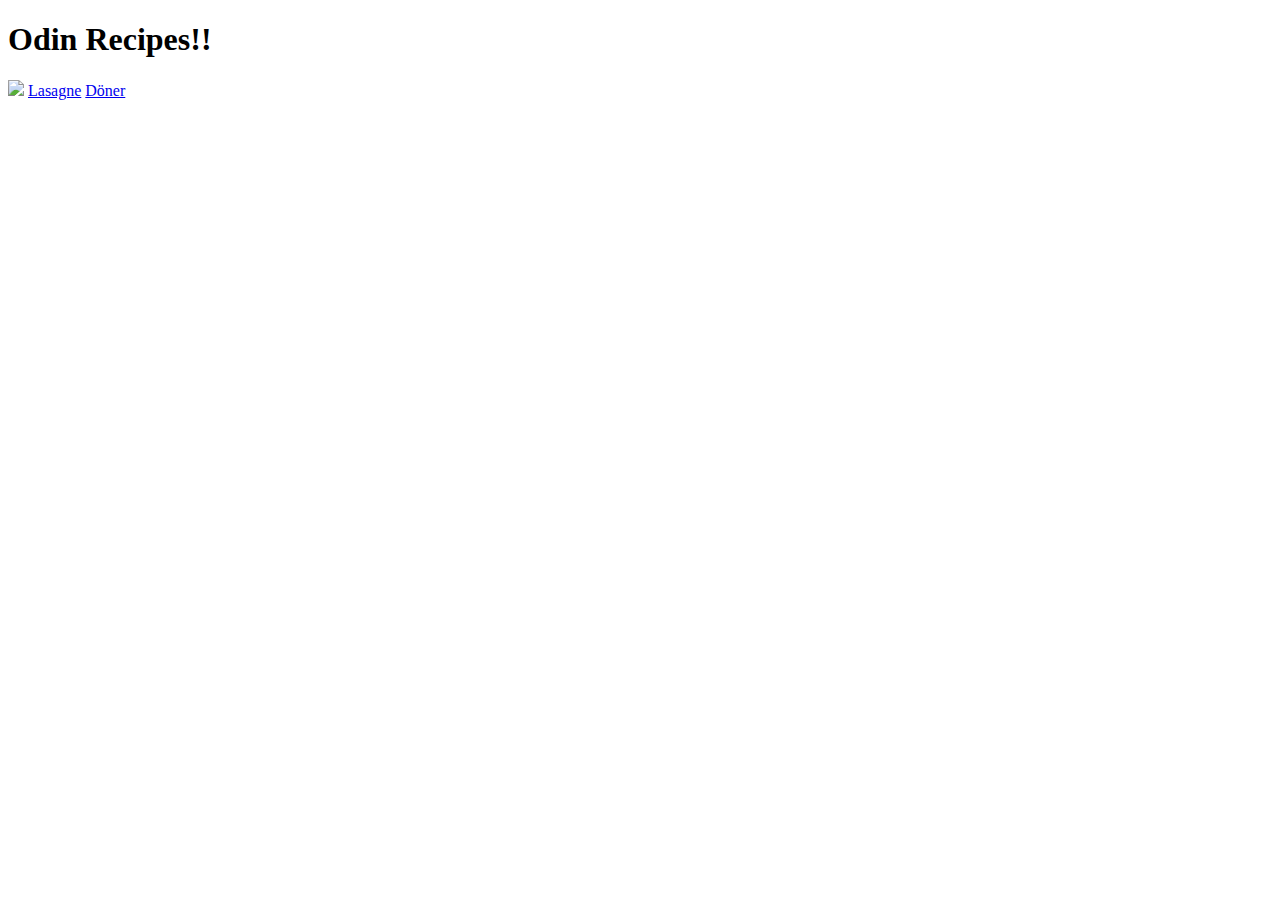
==== index.html @ 43f8397f "add files 	-index 	-recipes" ====
<!DOCTYPE html>
<html lang="en">
<head>
    <meta charset="UTF-8">
    <meta http-equiv="X-UA-Compatible" content="IE=edge">
    <meta name="viewport" content="width=device-width, initial-scale=1.0">
    <title>Document</title>
</head>
<body>
    <h1>Odin Recipes!!</h1>
    <img src="https://st2.depositphotos.com/2058297/6307/v/950/depositphotos_63075557-stock-illustration-happy-cook.jpg">
    <a href="./recipes/lasagne.html">Lasagne</a>
    <a href="./recipes/döner.html">Döner</a>

</body>
</html>
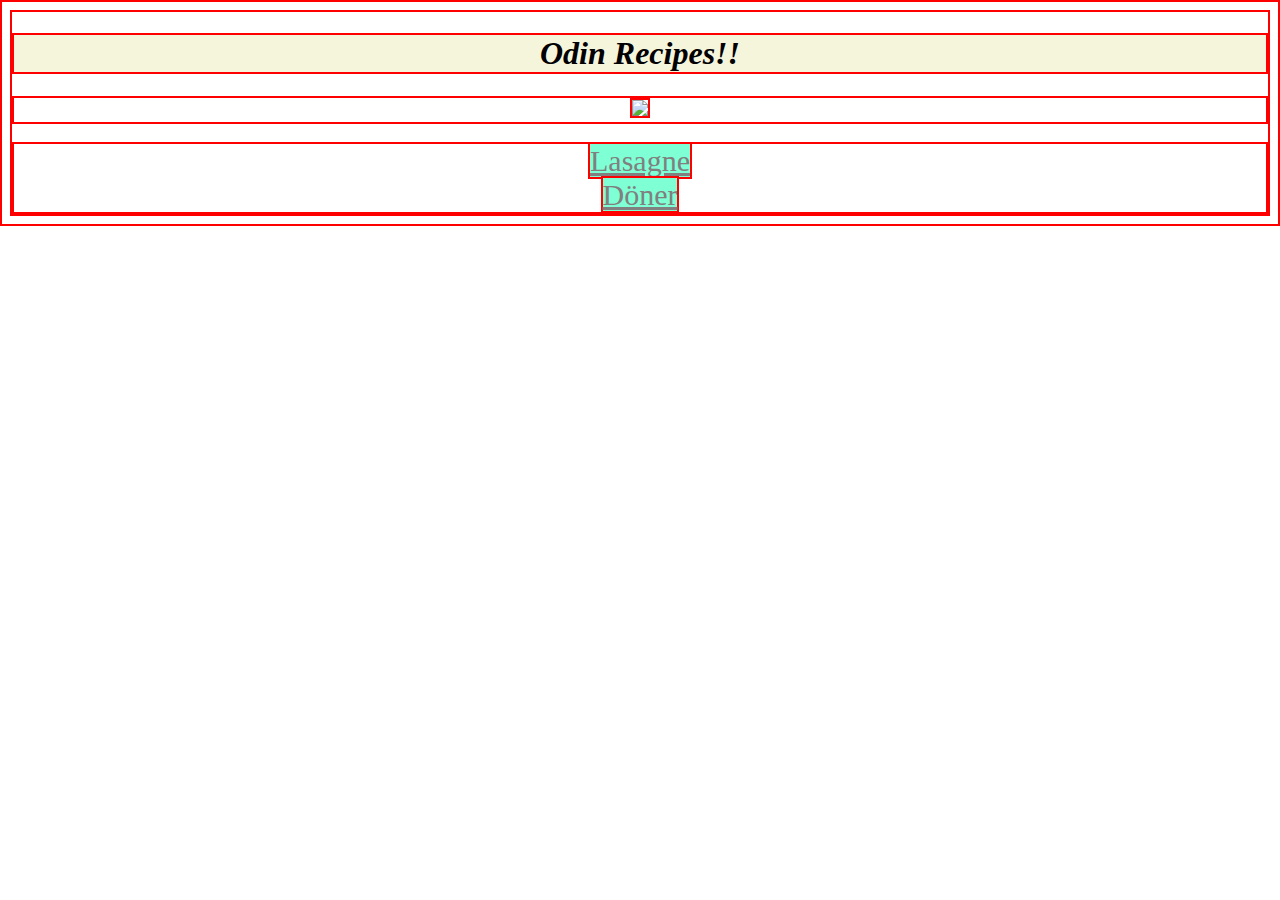
==== commit b016ee12: "testing" ====
--- a/index.html
+++ b/index.html
@@ -5,12 +5,16 @@
     <meta http-equiv="X-UA-Compatible" content="IE=edge">
     <meta name="viewport" content="width=device-width, initial-scale=1.0">
     <title>Document</title>
+    <link rel="stylesheet" href="styles.css">
 </head>
 <body>
-    <h1>Odin Recipes!!</h1>
-    <img src="https://st2.depositphotos.com/2058297/6307/v/950/depositphotos_63075557-stock-illustration-happy-cook.jpg">
-    <a href="./recipes/lasagne.html">Lasagne</a>
-    <a href="./recipes/döner.html">Döner</a>
-
+    <h1 class="center">Odin Recipes!!</h1>
+    <center><img height="200px"; width="auto" src="https://st2.depositphotos.com/2058297/6307/v/950/depositphotos_63075557-stock-illustration-happy-cook.jpg" height=300 width=300 height></center>
+    <br>
+    <div class="center">
+        <a href="./recipes/lasagne.html">Lasagne</a><br>
+        <a href="./recipes/döner.html">Döner</a>
+    </div>
+   
 </body>
 </html>--- a/styles.css
+++ b/styles.css
@@ -0,0 +1,31 @@
+.center:link {
+    text-align: center;
+    color:aqua;
+
+}
+
+.center {
+    text-align: center;
+}
+
+a {
+    color: gray;
+    font-size: 30px;
+    background-color:aquamarine;
+}
+
+h1{
+    background-color:beige;
+    font-weight:900;
+    font-style: italic;
+}
+
+h2 {
+    background-color:bisque;
+    font-weight:500;
+    text-decoration: underline;
+}
+
+* {
+    border: 2px solid red;
+}